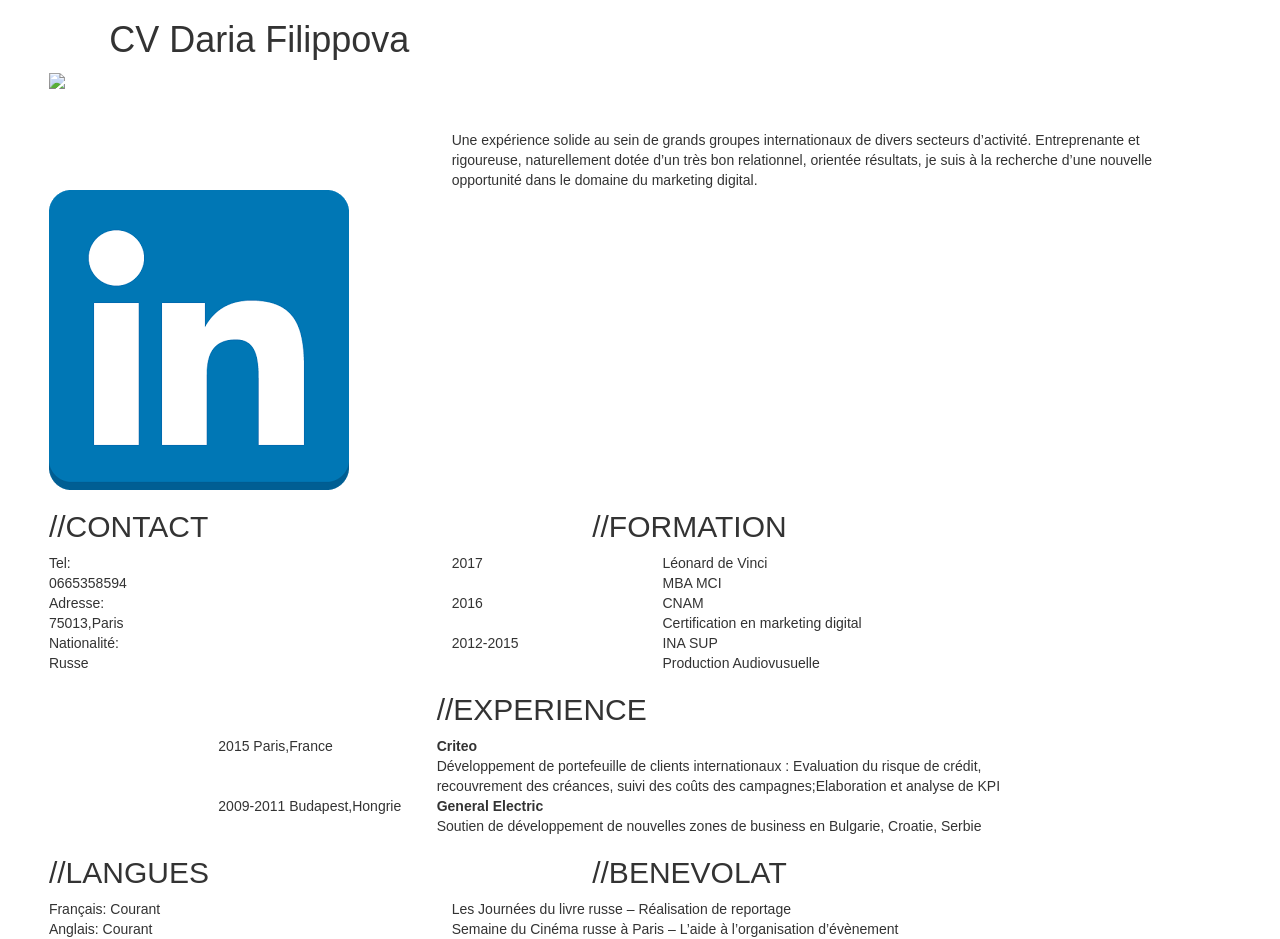
==== index.html @ c6589bf1 "changed from main.html to index.html" ====
<!doctype html>
<html lang="fr">
<head>
<!-- Latest compiled and minified CSS -->
<link rel="stylesheet" href="https://maxcdn.bootstrapcdn.com/bootstrap/3.3.7/css/bootstrap.min.css" integrity="sha384-BVYiiSIFeK1dGmJRAkycuHAHRg32OmUcww7on3RYdg4Va+PmSTsz/K68vbdEjh4u" crossorigin="anonymous">

<!-- Optional theme -->
<link rel="stylesheet" href="https://maxcdn.bootstrapcdn.com/bootstrap/3.3.7/css/bootstrap-theme.min.css" integrity="sha384-rHyoN1iRsVXV4nD0JutlnGaslCJuC7uwjduW9SVrLvRYooPp2bWYgmgJQIXwl/Sp" crossorigin="anonymous">

<!-- Latest compiled and minified JavaScript -->
<script src="https://maxcdn.bootstrapcdn.com/bootstrap/3.3.7/js/bootstrap.min.js" integrity="sha384-Tc5IQib027qvyjSMfHjOMaLkfuWVxZxUPnCJA7l2mCWNIpG9mGCD8wGNIcPD7Txa" crossorigin="anonymous"></script>
  <meta charset="utf-8">
  <title>Titre de la page</title>
  <link rel="stylesheet" href="main.css">
  <script src="script.js"></script>
</head>
<body>
  <page>
<div class="row">
<div class="col-md-offset-1 col-md-5"><H1>CV Daria Filippova</H1></div>
</div>
 <div class="row">
 	<div class="col-md-4">
	 	<div class="col-md-offset-1 col-md-2 col-xs-offset-0 col-xs-4"> <img src="https://media.licdn.com/mpr/mpr/shrinknp_200_200/AAIA_wDGAAAAAQAAAAAAAAmmAAAAJGI3ZDM0YjM0LTY3ZjUtNGRmMC1iZTU3LTBhMTM1NGU1OTYwZg.jpg"></div>
</div>
    <div class="col-md-8">
      <br><br><br>
	<div class="col-md-offset-0 col-md-11 col-xs-offset-0 col-xs-6">Une expérience solide au sein de grands groupes internationaux de divers secteurs d’activité. 
	Entreprenante et rigoureuse, naturellement dotée d’un très bon relationnel, orientée résultats, je suis à la recherche d’une nouvelle opportunité dans le domaine du marketing digital.</div>
</div></div>

  <div class="row">
 	<div class="col-md-4">
    <div class="col-md-offset-1 col-md-1 col-xs-offset-0 col-xs-1"><a target="blank" href="https://www.linkedin.com/in/filippovadaria/"><img src="Images/linkedin.png" class="logo"></a></div>
 	</div></div>
  
  <div class="row">
	<div class="col-md-4">
    <div class="col-md-offset-1 col-md-1 col-xs-offset-1 col-xs-1"><H2>//CONTACT</H2></div>
  </div>
   <div class="col-md-8">
    <div class="col-md-offset-2 col-md-2 col-xs-offset-4 col-xs-1"><H2>//FORMATION</H2></div>
    </div></div>
   
 <div class="row">
  <div class="col-md-4 col-xs-4">
    <div class="col-md-offset-1 col-md-2 col-xs-offset-1 col-xs-2">Tel: 0665358594</div>
  </div>
    <div class="col-md-8 col-xs-8">
    <div class="col-md-offset-0 col-md-2 col-xs-offset-0 col-xs-2">2017</div>
    <div class="col-md-offset-1 col-md-5 col-xs-offset-1 col-xs-5">Léonard de Vinci</div>
  </div>
    <div class="col-md-8 col-xs-8">
    <div class="col-md-offset-3 col-md-4 col-xs-offset-2 col-xs-3">MBA MCI</div>
  </div></div> 

<div class="row">
  <div class="col-md-4 col-xs-4">
    <div class="col-md-offset-1 col-md-4 col-xs-offset-1 col-xs-4">Adresse: 75013,Paris</div>
  </div>
    <div class="col-md-8 col-xs-8">
    <div class="col-md-offset-0 col-md-2 col-xs-offset-0 col-xs-2">2016</div>
    <div class="col-md-offset-1 col-md-1 col-xs-offset-1 col-xs-1">CNAM</div>
  </div>
    <div class="col-md-8 col-xs-8">
    <div class="col-md-offset-3 col-md-7 col-xs-offset-2 col-xs-7">Certification en marketing digital</div>
  </div></div>

<div class="row">
  <div class="col-md-4 col-xs-4">
    <div class="col-md-offset-1 col-md-4 col-xs-offset-1 col-xs-4">Nationalité:  Russe</div>
  </div>
    <div class="col-md-8 col-xs-8">
    <div class="col-md-offset-0 col-md-3 col-xs-offset-0 col-xs-3">2012-2015</div>
    <div class="col-md-offset-0 col-md-2 col-xs-offset-0 col-xs-2">INA SUP</div>
  </div>
  <div class="col-md-8 col-xs-8">
    <div class="col-md-offset-3 col-md-6 col-xs-offset-2 col-xs-6">Production Audiovusuelle</div>
  </div></div>
  <div class="row">
    <div class="col-md-offset-4 col-md-2 col-xs-offset-4 col-xs-2"><H2>//EXPERIENCE</H2></div>
    </div></div> 

<div class="row">
    <div class="col-md-offset-2 col-md-2 col-xs-offset-2 col-xs-2">2015 Paris,France</div>
    <div class="col-md-offset-0 col-md-6 col-xs-offset-0 col-xs-7"><b>Criteo</b> <br> Développement de portefeuille de clients internationaux : Evaluation du risque de crédit, recouvrement des créances, suivi des coûts des campagnes;Elaboration et analyse de KPI
</div>
    </div></div>

<div class="row">
    <div class="col-md-offset-2 col-md-2 col-xs-offset-2 col-xs-2">2009-2011 Budapest,Hongrie</div>
    <div class="col-md-offset-0 col-md-6 col-xs-offset-0 col-xs-7"><b>General Electric</b> <br> 
      Soutien de développement de nouvelles zones de business en Bulgarie, Croatie, Serbie
</div>
    </div></div>

    <div class="row">
  <div class="col-md-4">
    <div class="col-md-offset-1 col-md-1 col-xs-offset-1 col-xs-1"><H2>//LANGUES</H2></div>
  </div>
   <div class="col-md-8">
    <div class="col-md-offset-2 col-md-2 col-xs-offset-4 col-xs-1"><H2>//BENEVOLAT</H2></div>
    </div></div>

<div class="row">
  <div class="col-md-4 col-xs-4">
    <div class="col-md-offset-1 col-md-8 col-xs-offset-1 col-xs-8">Français:  Courant</div>
  </div>
    <div class="col-md-8 col-xs-8">
    <div class="col-md-offset-0 col-md-10 col-xs-offset-0 col-xs-10">Les Journées du livre russe – Réalisation de reportage</div>
  </div></div>

  <div class="row">
  <div class="col-md-4 col-xs-4">
    <div class="col-md-offset-1 col-md-7 col-xs-offset-1 col-xs-7">Anglais:  Courant</div>
  </div>
    <div class="col-md-8 col-xs-8">
    <div class="col-md-offset-0 col-md-10 col-xs-offset-0 col-xs-10">Semaine du Cinéma russe à Paris – L’aide à l’organisation d’évènement</div>
  </div></div>
  </page>
</body>
</html>
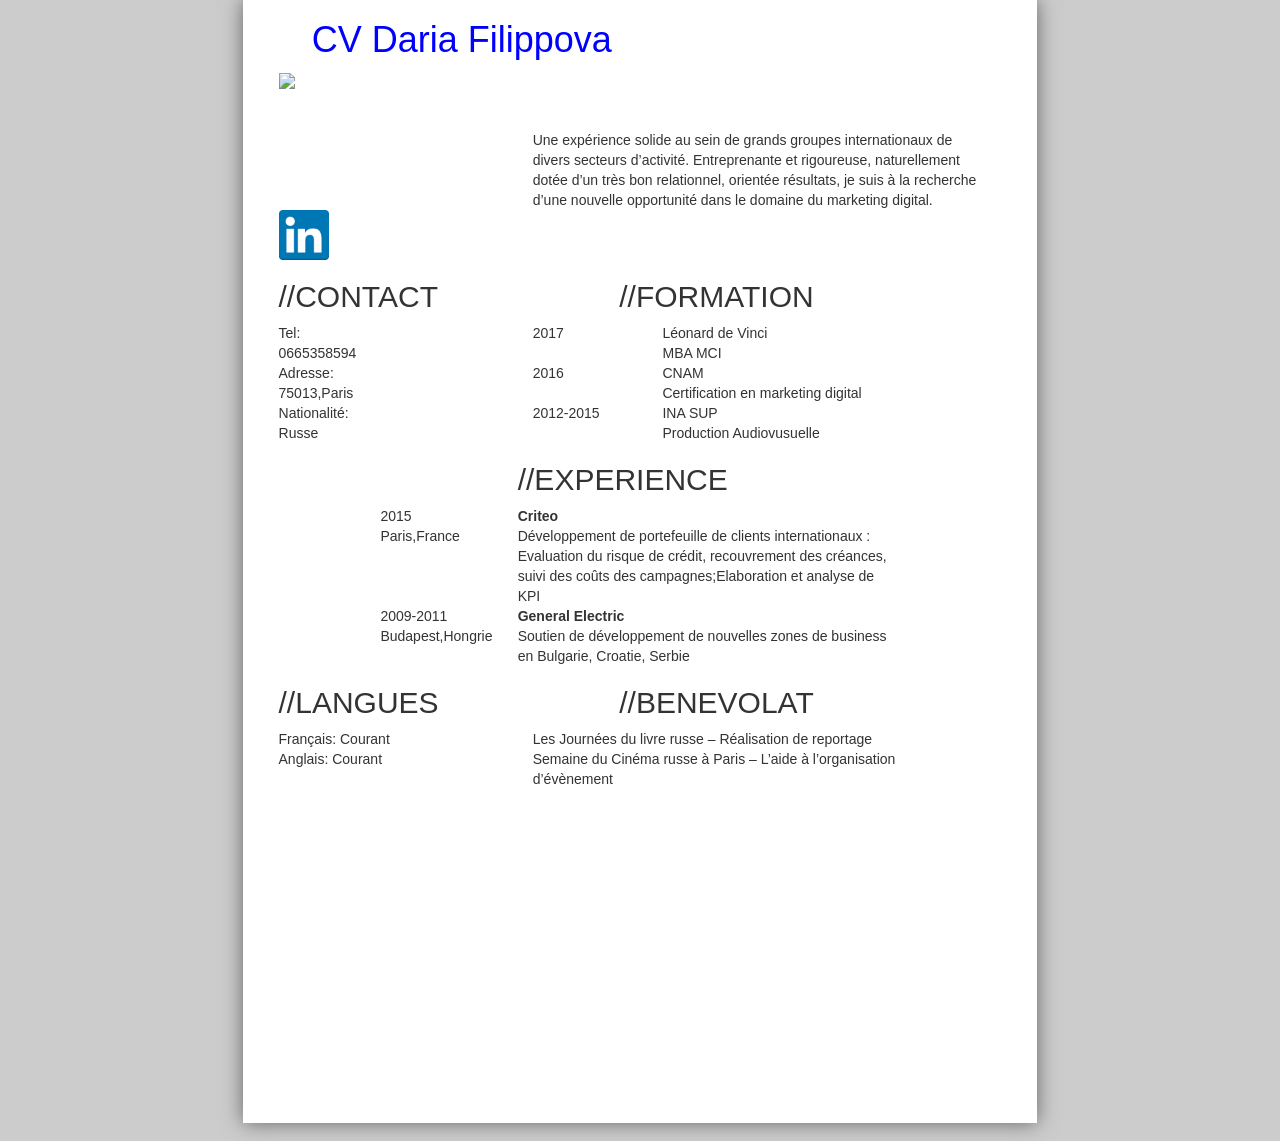
==== commit f97035d6: "changed to index.css" ====
--- a/index.html
+++ b/index.html
@@ -11,7 +11,7 @@
 <script src="https://maxcdn.bootstrapcdn.com/bootstrap/3.3.7/js/bootstrap.min.js" integrity="sha384-Tc5IQib027qvyjSMfHjOMaLkfuWVxZxUPnCJA7l2mCWNIpG9mGCD8wGNIcPD7Txa" crossorigin="anonymous"></script>
   <meta charset="utf-8">
   <title>Titre de la page</title>
-  <link rel="stylesheet" href="main.css">
+  <link rel="stylesheet" href="index.css">
   <script src="script.js"></script>
 </head>
 <body>
--- a/index.css
+++ b/index.css
@@ -0,0 +1,20 @@
+h1{
+color: blue!important;
+}
+.logo{
+	width:50px!important;
+	height:50px!important;
+}
+
+body {
+  background: rgb(204,204,204); 
+}
+page {
+  background: white;
+  display: block;
+  margin: 0 auto;
+  margin-bottom: 0.5cm;
+  box-shadow: 0 0 0.5cm rgba(0,0,0,0.5);
+   width: 21cm;
+  height: 29.7cm; 
+}
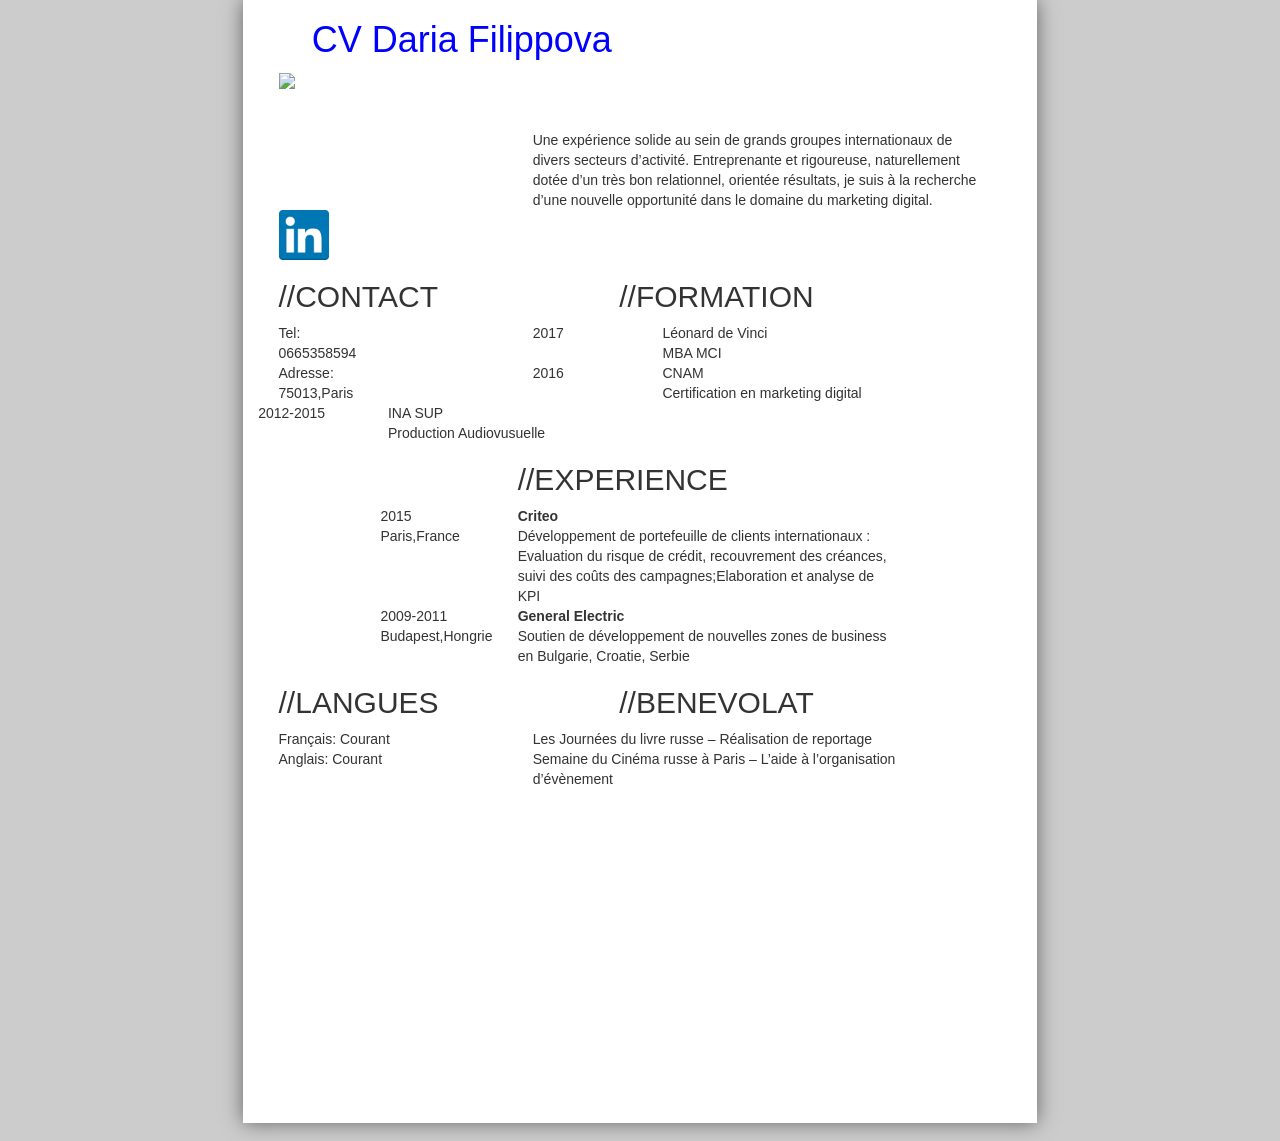
==== commit 991c9d75: "Remove nationality line" ====
--- a/index.html
+++ b/index.html
@@ -67,9 +67,6 @@
   </div></div>
 
 <div class="row">
-  <div class="col-md-4 col-xs-4">
-    <div class="col-md-offset-1 col-md-4 col-xs-offset-1 col-xs-4">Nationalité:  Russe</div>
-  </div>
     <div class="col-md-8 col-xs-8">
     <div class="col-md-offset-0 col-md-3 col-xs-offset-0 col-xs-3">2012-2015</div>
     <div class="col-md-offset-0 col-md-2 col-xs-offset-0 col-xs-2">INA SUP</div>
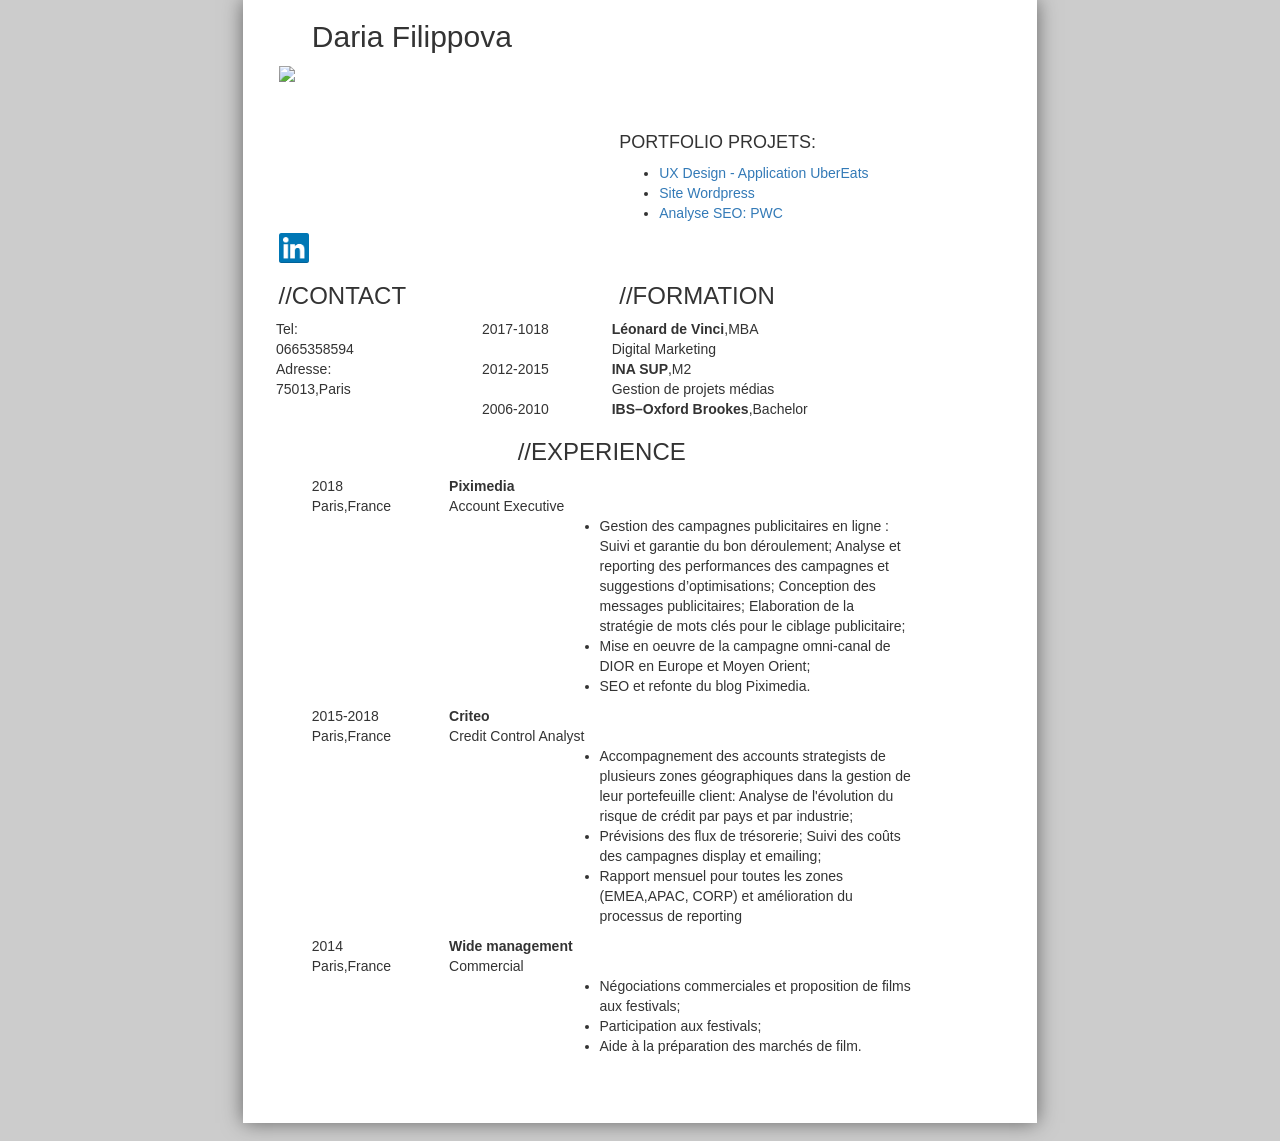
==== commit 3ece2dbb: "remove Benevolat and Languages" ====
--- a/index.html
+++ b/index.html
@@ -17,16 +17,24 @@
 <body>
   <page>
 <div class="row">
-<div class="col-md-offset-1 col-md-5"><H1>CV Daria Filippova</H1></div>
+<div class="col-md-offset-1 col-md-5"><H2>Daria Filippova</H2></div>
 </div>
  <div class="row">
  	<div class="col-md-4">
-	 	<div class="col-md-offset-1 col-md-2 col-xs-offset-0 col-xs-4"> <img src="https://media.licdn.com/mpr/mpr/shrinknp_200_200/AAIA_wDGAAAAAQAAAAAAAAmmAAAAJGI3ZDM0YjM0LTY3ZjUtNGRmMC1iZTU3LTBhMTM1NGU1OTYwZg.jpg"></div>
+	 	<div class="col-md-offset-1 col-md-2 col-xs-offset-0 col-xs-4"> <img src="https://media.licdn.com/dms/image/C4E03AQEcQBeoDz_a4g/profile-displayphoto-shrink_200_200/0?e=1542844800&v=beta&t=dcEmwiCmkwi-jqbbctgLtSZ4zV7KOZwT5Rehui0E69c"></div>
 </div>
     <div class="col-md-8">
       <br><br><br>
-	<div class="col-md-offset-0 col-md-11 col-xs-offset-0 col-xs-6">Une expérience solide au sein de grands groupes internationaux de divers secteurs d’activité. 
-	Entreprenante et rigoureuse, naturellement dotée d’un très bon relationnel, orientée résultats, je suis à la recherche d’une nouvelle opportunité dans le domaine du marketing digital.</div>
+	<div class="col-md-offset-2 col-md-9 col-xs-offset-0 col-xs-6"> <H4>PORTFOLIO PROJETS:</H4>
+    <ul>
+      <li><a target="blank" href="https://marvelapp.com/743c82a/screen/35413299">UX Design - Application UberEats</a></li>
+      <li><a target="blank" href="https://drfilippov.ru/">Site Wordpress</a></li>
+      <li><a target="blank" href="https://docs.google.com/presentation/d/1KV8-nIvA5TCZKYFFkQkHBW1ucGx8lxGiEYKPDWM9T4o/edit?usp=sharing">Analyse SEO: PWC</a></li>
+
+    </ul>
+
+
+  </div>
 </div></div>
 
   <div class="row">
@@ -36,84 +44,91 @@
   
   <div class="row">
 	<div class="col-md-4">
-    <div class="col-md-offset-1 col-md-1 col-xs-offset-1 col-xs-1"><H2>//CONTACT</H2></div>
+    <div class="col-md-offset-1 col-md-1 col-xs-offset-1 col-xs-1"><H3>//CONTACT</H3></div>
   </div>
    <div class="col-md-8">
-    <div class="col-md-offset-2 col-md-2 col-xs-offset-4 col-xs-1"><H2>//FORMATION</H2></div>
+    <div class="col-md-offset-2 col-md-2 col-xs-offset-4 col-xs-1"><H3>//FORMATION</H3></div>
     </div></div>
    
  <div class="row">
-  <div class="col-md-4 col-xs-4">
-    <div class="col-md-offset-1 col-md-2 col-xs-offset-1 col-xs-2">Tel: 0665358594</div>
+  <div class="col-md-2 col-xs-2">
+    <div class="col-md-offset-2 col-md-2 col-xs-offset-1 col-xs-2">Tel: 0665358594</div>
   </div>
     <div class="col-md-8 col-xs-8">
-    <div class="col-md-offset-0 col-md-2 col-xs-offset-0 col-xs-2">2017</div>
-    <div class="col-md-offset-1 col-md-5 col-xs-offset-1 col-xs-5">Léonard de Vinci</div>
+    <div class="col-md-offset-2 col-md-3 col-xs-offset-0 col-xs-2">2017-1018</div>
+    <div class="col-md-offset-0 col-md-5 col-xs-offset-1 col-xs-5"><b>Léonard de Vinci</b>,MBA</div>
   </div>
     <div class="col-md-8 col-xs-8">
-    <div class="col-md-offset-3 col-md-4 col-xs-offset-2 col-xs-3">MBA MCI</div>
+    <div class="col-md-offset-5 col-md-5 col-xs-offset-2 col-xs-3">Digital Marketing</div>
   </div></div> 
 
-<div class="row">
-  <div class="col-md-4 col-xs-4">
-    <div class="col-md-offset-1 col-md-4 col-xs-offset-1 col-xs-4">Adresse: 75013,Paris</div>
+
+  <div class="row">
+  <div class="col-md-2 col-xs-2">
+    <div class="col-md-offset-2 col-md-4 col-xs-offset-1 col-xs-4">Adresse: 75013,Paris</div>
   </div>
     <div class="col-md-8 col-xs-8">
-    <div class="col-md-offset-0 col-md-2 col-xs-offset-0 col-xs-2">2016</div>
-    <div class="col-md-offset-1 col-md-1 col-xs-offset-1 col-xs-1">CNAM</div>
+    <div class="col-md-offset-2 col-md-3 col-xs-offset-0 col-xs-3">2012-2015</div>
+    <div class="col-md-offset-0 col-md-5 col-xs-offset-0 col-xs-2"><b>INA SUP</b>,M2</div>
+  </div>
+  <div class="col-md-8 col-xs-8">
+    <div class="col-md-offset-5 col-md-5 col-xs-offset-2 col-xs-6">Gestion de projets médias</div>
+  </div></div>
+
+  <div class="row">
+  <div class="col-md-2 col-xs-2">
+    <div class="col-md-offset-2 col-md-4 col-xs-offset-1 col-xs-4"></div>
   </div>
     <div class="col-md-8 col-xs-8">
-    <div class="col-md-offset-3 col-md-7 col-xs-offset-2 col-xs-7">Certification en marketing digital</div>
+    <div class="col-md-offset-2 col-md-3 col-xs-offset-0 col-xs-3">2006-2010</div>
+    <div class="col-md-offset-0 col-md-6 col-xs-offset-0 col-xs-2"><b>IBS–Oxford Brookes</b>,Bachelor</div>
+  </div>
   </div></div>
 
-<div class="row">
-    <div class="col-md-8 col-xs-8">
-    <div class="col-md-offset-0 col-md-3 col-xs-offset-0 col-xs-3">2012-2015</div>
-    <div class="col-md-offset-0 col-md-2 col-xs-offset-0 col-xs-2">INA SUP</div>
-  </div>
-  <div class="col-md-8 col-xs-8">
-    <div class="col-md-offset-3 col-md-6 col-xs-offset-2 col-xs-6">Production Audiovusuelle</div>
-  </div></div>
+  
   <div class="row">
-    <div class="col-md-offset-4 col-md-2 col-xs-offset-4 col-xs-2"><H2>//EXPERIENCE</H2></div>
+    <div class="col-md-offset-4 col-md-2 col-xs-offset-4 col-xs-2"><H3>//EXPERIENCE</H3></div>
     </div></div> 
-
-<div class="row">
-    <div class="col-md-offset-2 col-md-2 col-xs-offset-2 col-xs-2">2015 Paris,France</div>
-    <div class="col-md-offset-0 col-md-6 col-xs-offset-0 col-xs-7"><b>Criteo</b> <br> Développement de portefeuille de clients internationaux : Evaluation du risque de crédit, recouvrement des créances, suivi des coûts des campagnes;Elaboration et analyse de KPI
+  <div class="row">
+    <div class="col-md-offset-1 col-md-2 col-xs-offset-2 col-xs-2">2018 Paris,France</div>
+    <div class="col-md-offset-0 col-md-6 col-xs-offset-0 col-xs-7"><b>Piximedia</b> <br> Account Executive
+      <div class="col-md-offset-3 col-md-12 col-xs-offset-2 col-xs-7">
+        <ul>
+          <li>Gestion des campagnes publicitaires en ligne : Suivi et garantie du bon déroulement; Analyse et reporting des performances des campagnes et suggestions d’optimisations; Conception des messages publicitaires; Elaboration de la stratégie de mots clés pour le ciblage publicitaire;</li> 
+          <li>Mise en oeuvre de la campagne omni-canal de DIOR en Europe et Moyen Orient;</li> 
+          <li>SEO et refonte du blog Piximedia.</li>
+        </ul>
+      </div>
 </div>
     </div></div>
 
 <div class="row">
-    <div class="col-md-offset-2 col-md-2 col-xs-offset-2 col-xs-2">2009-2011 Budapest,Hongrie</div>
-    <div class="col-md-offset-0 col-md-6 col-xs-offset-0 col-xs-7"><b>General Electric</b> <br> 
-      Soutien de développement de nouvelles zones de business en Bulgarie, Croatie, Serbie
+    <div class="col-md-offset-1 col-md-2 col-xs-offset-2 col-xs-2">2015-2018 Paris,France</div>
+    <div class="col-md-offset-0 col-md-6 col-xs-offset-0 col-xs-7"><b>Criteo</b> <br> Credit Control Analyst
+      <div class="col-md-offset-3 col-md-12 col-xs-offset-2 col-xs-7"> 
+        <ul>
+        <li>Accompagnement des accounts strategists de plusieurs zones géographiques dans la gestion de leur portefeuille client: Analyse de l'évolution du risque de crédit par pays et par industrie; </li>
+        <li>Prévisions des flux de trésorerie; Suivi des coûts des campagnes display et emailing;</li>
+        <li>Rapport mensuel pour toutes les zones (EMEA,APAC, CORP) et amélioration du processus de reporting</li>
+      </ul>
+    </div>
 </div>
     </div></div>
 
-    <div class="row">
-  <div class="col-md-4">
-    <div class="col-md-offset-1 col-md-1 col-xs-offset-1 col-xs-1"><H2>//LANGUES</H2></div>
+<div class="row">
+    <div class="col-md-offset-1 col-md-2 col-xs-offset-2 col-xs-2">2014 Paris,France</div>
+    <div class="col-md-offset-0 col-md-6 col-xs-offset-0 col-xs-7"><b>Wide management</b> <br> Commercial
+      <div class="col-md-offset-3 col-md-12 col-xs-offset-2 col-xs-7"> 
+        <ul>
+        <li>Négociations commerciales et proposition de films aux festivals;</li> 
+        <li>Participation aux festivals;</li> 
+        <li>Aide à la préparation des marchés de film.</li>
+    </ul>
   </div>
-   <div class="col-md-8">
-    <div class="col-md-offset-2 col-md-2 col-xs-offset-4 col-xs-1"><H2>//BENEVOLAT</H2></div>
+      </div>
     </div></div>
 
-<div class="row">
-  <div class="col-md-4 col-xs-4">
-    <div class="col-md-offset-1 col-md-8 col-xs-offset-1 col-xs-8">Français:  Courant</div>
-  </div>
-    <div class="col-md-8 col-xs-8">
-    <div class="col-md-offset-0 col-md-10 col-xs-offset-0 col-xs-10">Les Journées du livre russe – Réalisation de reportage</div>
-  </div></div>
-
-  <div class="row">
-  <div class="col-md-4 col-xs-4">
-    <div class="col-md-offset-1 col-md-7 col-xs-offset-1 col-xs-7">Anglais:  Courant</div>
-  </div>
-    <div class="col-md-8 col-xs-8">
-    <div class="col-md-offset-0 col-md-10 col-xs-offset-0 col-xs-10">Semaine du Cinéma russe à Paris – L’aide à l’organisation d’évènement</div>
-  </div></div>
+  
   </page>
 </body>
 </html>
--- a/index.css
+++ b/index.css
@@ -1,9 +1,9 @@
-h1{
-color: blue!important;
+h2{
+color: gris!important;
 }
 .logo{
-	width:50px!important;
-	height:50px!important;
+	width:30px!important;
+	height:30px!important;
 }
 
 body {
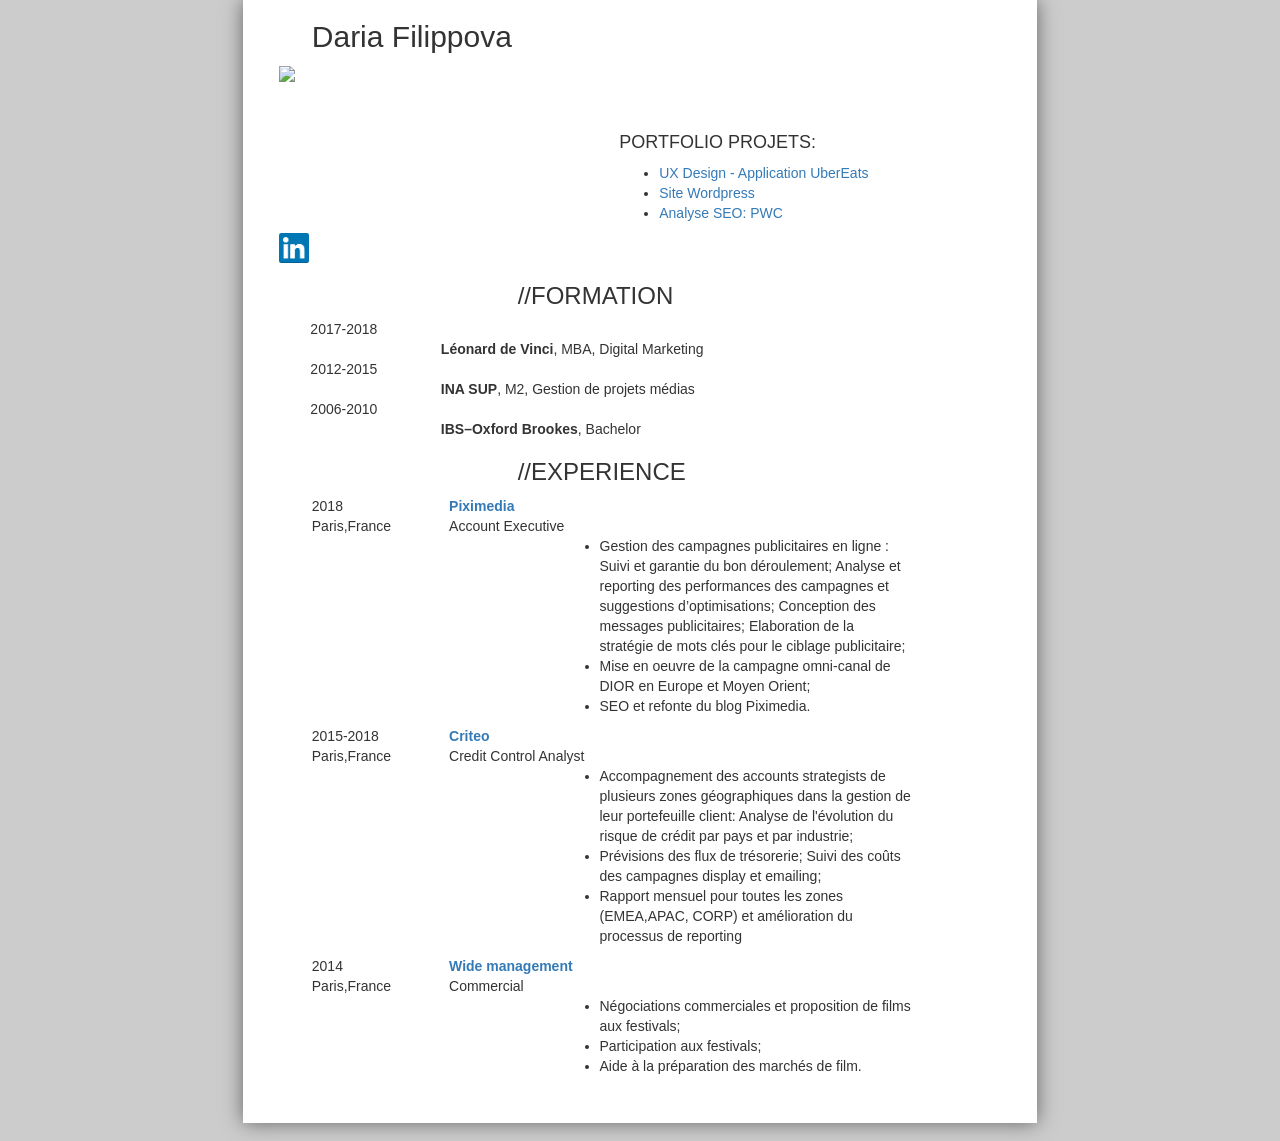
==== commit 4c72f72d: "adding links" ====
--- a/index.html
+++ b/index.html
@@ -43,45 +43,28 @@
  	</div></div>
   
   <div class="row">
-	<div class="col-md-4">
-    <div class="col-md-offset-1 col-md-1 col-xs-offset-1 col-xs-1"><H3>//CONTACT</H3></div>
-  </div>
-   <div class="col-md-8">
-    <div class="col-md-offset-2 col-md-2 col-xs-offset-4 col-xs-1"><H3>//FORMATION</H3></div>
+    <div class="col-md-offset-4 col-md-2 col-xs-offset-4 col-xs-2"><H3>//FORMATION</H3></div>
     </div></div>
    
  <div class="row">
-  <div class="col-md-2 col-xs-2">
-    <div class="col-md-offset-2 col-md-2 col-xs-offset-1 col-xs-2">Tel: 0665358594</div>
+    <div class="col-md-5 col-xs-8">
+    <div class="col-md-offset-2 col-md-4 col-xs-offset-0 col-xs-2">2017-2018</div>
+    <div class="col-md-offset-7 col-md-12 col-xs-offset-0 col-xs-2"><b>Léonard de Vinci</b>, MBA, Digital Marketing </div>
   </div>
-    <div class="col-md-8 col-xs-8">
-    <div class="col-md-offset-2 col-md-3 col-xs-offset-0 col-xs-2">2017-1018</div>
-    <div class="col-md-offset-0 col-md-5 col-xs-offset-1 col-xs-5"><b>Léonard de Vinci</b>,MBA</div>
-  </div>
-    <div class="col-md-8 col-xs-8">
-    <div class="col-md-offset-5 col-md-5 col-xs-offset-2 col-xs-3">Digital Marketing</div>
   </div></div> 
 
 
   <div class="row">
-  <div class="col-md-2 col-xs-2">
-    <div class="col-md-offset-2 col-md-4 col-xs-offset-1 col-xs-4">Adresse: 75013,Paris</div>
+    <div class="col-md-5 col-xs-8">
+    <div class="col-md-offset-2 col-md-4 col-xs-offset-0 col-xs-3">2012-2015</div>
+    <div class="col-md-offset-7 col-md-12 col-xs-offset-0 col-xs-2"><b>INA SUP</b>, M2, Gestion de projets médias</div>
   </div>
-    <div class="col-md-8 col-xs-8">
-    <div class="col-md-offset-2 col-md-3 col-xs-offset-0 col-xs-3">2012-2015</div>
-    <div class="col-md-offset-0 col-md-5 col-xs-offset-0 col-xs-2"><b>INA SUP</b>,M2</div>
-  </div>
-  <div class="col-md-8 col-xs-8">
-    <div class="col-md-offset-5 col-md-5 col-xs-offset-2 col-xs-6">Gestion de projets médias</div>
   </div></div>
 
   <div class="row">
-  <div class="col-md-2 col-xs-2">
-    <div class="col-md-offset-2 col-md-4 col-xs-offset-1 col-xs-4"></div>
-  </div>
-    <div class="col-md-8 col-xs-8">
-    <div class="col-md-offset-2 col-md-3 col-xs-offset-0 col-xs-3">2006-2010</div>
-    <div class="col-md-offset-0 col-md-6 col-xs-offset-0 col-xs-2"><b>IBS–Oxford Brookes</b>,Bachelor</div>
+    <div class="col-md-5 col-xs-8">
+    <div class="col-md-offset-2 col-md-4 col-xs-offset-0 col-xs-3">2006-2010</div>
+     <div class="col-md-offset-7 col-md-12 col-xs-offset-0 col-xs-2"><b>IBS–Oxford Brookes</b>, Bachelor</div>
   </div>
   </div></div>
 
@@ -91,7 +74,7 @@
     </div></div> 
   <div class="row">
     <div class="col-md-offset-1 col-md-2 col-xs-offset-2 col-xs-2">2018 Paris,France</div>
-    <div class="col-md-offset-0 col-md-6 col-xs-offset-0 col-xs-7"><b>Piximedia</b> <br> Account Executive
+    <div class="col-md-offset-0 col-md-6 col-xs-offset-0 col-xs-7"><a target="blank" href="http://piximedia.com/#lang=fr"><b>Piximedia</b></a> <br> Account Executive
       <div class="col-md-offset-3 col-md-12 col-xs-offset-2 col-xs-7">
         <ul>
           <li>Gestion des campagnes publicitaires en ligne : Suivi et garantie du bon déroulement; Analyse et reporting des performances des campagnes et suggestions d’optimisations; Conception des messages publicitaires; Elaboration de la stratégie de mots clés pour le ciblage publicitaire;</li> 
@@ -104,7 +87,7 @@
 
 <div class="row">
     <div class="col-md-offset-1 col-md-2 col-xs-offset-2 col-xs-2">2015-2018 Paris,France</div>
-    <div class="col-md-offset-0 col-md-6 col-xs-offset-0 col-xs-7"><b>Criteo</b> <br> Credit Control Analyst
+    <div class="col-md-offset-0 col-md-6 col-xs-offset-0 col-xs-7"> <a target="blank" href="https://www.criteo.com/fr/"><b>Criteo</b></a> <br> Credit Control Analyst
       <div class="col-md-offset-3 col-md-12 col-xs-offset-2 col-xs-7"> 
         <ul>
         <li>Accompagnement des accounts strategists de plusieurs zones géographiques dans la gestion de leur portefeuille client: Analyse de l'évolution du risque de crédit par pays et par industrie; </li>
@@ -117,7 +100,7 @@
 
 <div class="row">
     <div class="col-md-offset-1 col-md-2 col-xs-offset-2 col-xs-2">2014 Paris,France</div>
-    <div class="col-md-offset-0 col-md-6 col-xs-offset-0 col-xs-7"><b>Wide management</b> <br> Commercial
+    <div class="col-md-offset-0 col-md-6 col-xs-offset-0 col-xs-7"> <a target="blank"href="https://www.widemanagement.com/"><b> Wide management</b></a> <br> Commercial
       <div class="col-md-offset-3 col-md-12 col-xs-offset-2 col-xs-7"> 
         <ul>
         <li>Négociations commerciales et proposition de films aux festivals;</li> 
